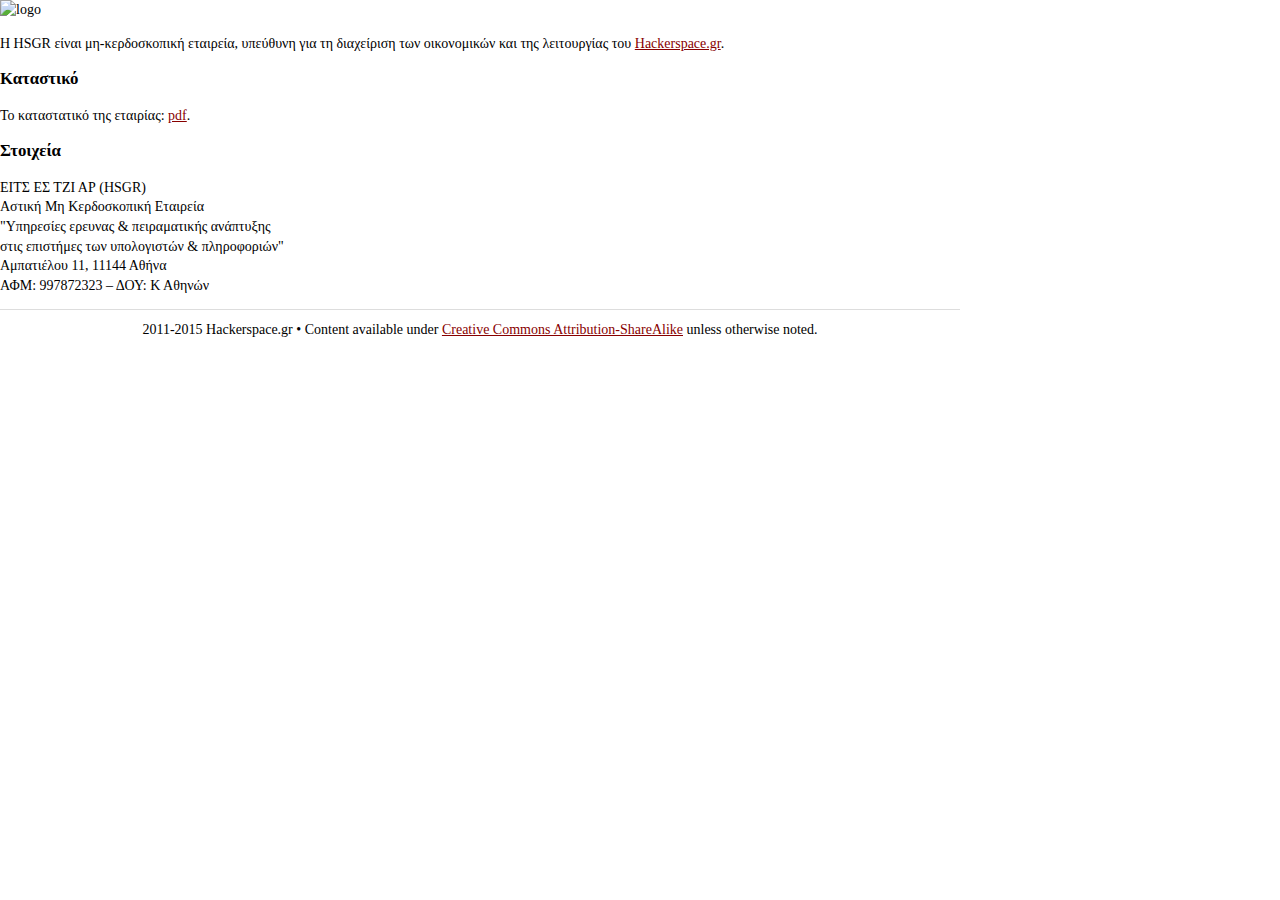
==== hsgr.html @ 82d4548c "Fix hsge page" ====
<!DOCTYPE html>
<html>
<head>
  <title>HSGR</title>
  <meta name="viewport" content="width=device-width, initial-scale=1.0, maximum-scale=1.0, user-scalable=no">
  <meta http-equiv="Content-Type" content="text/html; charset=UTF-8">

  <link rel="stylesheet" type="text/css" href="static/lib/bootstrap/dist/css/bootstrap.min.css">
  <link rel="stylesheet" type="text/css" href="static/lib/font-awesome/css/font-awesome.min.css">
  <link rel="stylesheet" type="text/css" href="static/css/app.css">
  <link rel="stylesheet" type="text/css" href="static/css/hsgr.css">
  <link rel="shortcut icon" href="favicon.ico">
</head>
<body>

  <div class="container">

    <div class="page-header">
      <div class="col-md-4">
        <img alt="logo" src="static/img/hackerspace.svg">
      </div>
      <div class="col-md-8">
      </div>
    </div>

    <div class="row hsgr">
      <div class="col-md-12">
        <p>
          H HSGR είναι μη-κερδοσκοπική εταιρεία, υπεύθυνη για τη
          διαχείριση των οικονομικών και της λειτουργίας του <a href="/">Hackerspace.gr</a>.
        </p>

        <p>
          <h3>Καταστικό</h3>
          Το καταστατικό της εταιρίας:
          <a href="https://www.hackerspace.gr/wiki/images/HSGR-Katastatiko1.pdf">pdf</a>.
        </p>

        <p>
          <h3>Στοιχεία</h3>
          ΕΙΤΣ ΕΣ ΤΖΙ ΑΡ (HSGR)<br>
          Αστική Μη Κερδοσκοπική Εταιρεία<br>
          "Υπηρεσίες ερευνας &amp; πειραματικής ανάπτυξης<br>
          στις επιστήμες των υπολογιστών &amp; πληροφοριών"<br>
          Αμπατιέλου 11, 11144 Αθήνα<br>
          ΑΦΜ: 997872323 – ΔΟΥ: Κ Αθηνών
        </p>
      </div>
    </div>

    <div id="footer">
      <div class="col-md-12">
          <span class="fa fa-cc"></span> 2011-2015 Hackerspace.gr &bull; <span data-l10n-id="footer-cc">Content available under <a href="http://creativecommons.org/licenses/by-sa/4.0/" target="_blank">Creative Commons Attribution-ShareAlike</a> unless otherwise noted.</span>
      </div>
    </div>

  </div>

</body>
</html>
---- static/css/app.css ----
/*
fonts
*/

@font-face {
    font-family: 'ClearSans';
    src: url('../fonts/ClearSans-Regular.eot');
    src: url('../fonts/ClearSans-Regular.eot?#iefix') format('embedded-opentype'),
         url('../fonts/ClearSans-Regular.woff') format('woff'),
         url('../fonts/ClearSans-Regular.ttf') format('truetype'),
         url('../fonts/ClearSans-Regular.svg#open_sans') format('svg');
    font-weight: normal;
    font-style: normal;

}

@font-face {
    font-family: 'ClearSans';
    src: url('../fonts/ClearSans-Bold.eot');
    src: url('../fonts/ClearSans-Bold.eot?#iefix') format('embedded-opentype'),
         url('../fonts/ClearSans-Bold.woff') format('woff'),
         url('../fonts/ClearSans-Bold.ttf') format('truetype'),
         url('../fonts/ClearSans-Bold.svg#open_sansbold') format('svg');
    font-weight: bold;
    font-style: normal;

}

@font-face {
    font-family: 'ClearSans';
    src: url('../fonts/ClearSans-BoldItalic.eot');
    src: url('../fonts/ClearSans-BoldItalic.eot?#iefix') format('embedded-opentype'),
         url('../fonts/ClearSans-BoldItalic.woff') format('woff'),
         url('../fonts/ClearSans-BoldItalic.ttf') format('truetype'),
         url('../fonts/ClearSans-BoldItalic.svg#open_sansbold_italic') format('svg');
    font-weight: bold;
    font-style: italic;

}

@font-face {
    font-family: 'ClearSans';
    src: url('../fonts/ClearSans-Italic.eot');
    src: url('../fonts/ClearSans-Italic.eot?#iefix') format('embedded-opentype'),
         url('../fonts/ClearSans-Italic.woff') format('woff'),
         url('../fonts/ClearSans-Italic.ttf') format('truetype'),
         url('../fonts/ClearSans-Italic.svg#open_sansitalic') format('svg');
    font-weight: normal;
    font-style: italic;

}


/*
rest
*/

body {
    padding: 0;
    margin: 0;
    color: #000000;
    font-size: 14px;
    line-height: 1.4;
    font-family: 'ClearSans';
}

a {
    color: #800;
}

h3 {
    margin-top: 0px;
    margin-bottom: 15px;
    font-size: 1.2em;
    font-weight: bold;
}

h4 {
    margin-bottom: 10px;
    font-size: 1em;
    font-weight: bold;
}

.container {
    max-width: 960px;
}

.about {
    line-height: 1.3em;
    font-size: 1.33em;
    padding-left: 20px;
}

.page-header {
    border: none;
}

.panel {
    margin-bottom: 0px;
}

.panel-heading {
    padding: 5px;
}

.status {
    font-size: 0.9em;
    margin-right: 15px;
}

.status > .panel-heading {
    background-color: #fff;
    border-color: #ccc;
}

.logo {
    margin-left: 15px;
    display: block;
}

.navbar-default {
    background-color: #eee;
    border-color: #ccc;
}

.navbar-default .navbar-nav > li > a {
    color: #333;
    font-weight: bold;
    font-size: 1.2em;
}

.navbar-default .navbar-brand {
    color: black;
    font-weight: bold;
    font-size: 1.2em;
}

#lang {
    margin-top: 12px;
    margin-left: 12px;
}

select,
option {
    background: #fff;
    border-color: #b2b2b2;
    border-style: solid;
    border-width: 1px;
    @shadow: 0 1px rgba(255,255,255,0.5);
    font-size: @smallFontSize;
    .open-sans;
    padding: (@baseLine / 6) (@baseLine / 3);
    .border-radius(3px);
    .box-shadow(@shadow);
    .transition(all linear .1s);
}

section {
    margin-bottom: 30px;
}

section > h3 {
    background-color: #eee;
    color: #333;
    padding: 8px 11px 8px 15px;
    font-size: 1.2em;
    font-weight: bold;
    letter-spacing: normal;
    border-bottom: 1px #5a5784;
    border-radius: 4px;
}

section > div {
    padding: 0px 11px 8px 15px;
}

.feed {
    display: inline-block;
    margin-left: 6px;
}

.feed > a {
    color: black;
}

#open {
    color: green;
}

#close {
    color: green;
}

#map {
    width: 100%;
    height: 300px;
}

.leaflet-control-attribution {
    display:none;
}

.feedEkList,
.calendar {
    list-style-type: none;
    padding: 0;
    margin-left: 0;
}

.feedEkList > li {
    margin-top: 15px;
}

.event {
    margin-bottom: 15px;
}

.EventDescription {
    font-size: 1.2em;
}

.EventDate {
    font-size: 0.9em;
}

.more {
    text-align: left;
}

.itemDate {
    padding-left: 10px;
}

.supporters > tbody > tr> td {
    vertical-align: middle;
}

.supporter-img {
    max-height: 150px;
    max-width: 150px;
}

.fa {
    min-width: 18px;
    text-align: center;
}

table > caption {
    font-size: 1.2em;
    font-weight: bold;
    color: black;
}

#footer {
    margin: auto;
    text-align: center;
    margin-bottom: 15px;
    border-top: 1px solid #DDD;
    padding: 10px 15px;
}

#back-top {
    display: none;
    position: fixed;
    bottom: 30px;
    right: 20px;
}

#back-top {
    font-size: 1.5em;
}
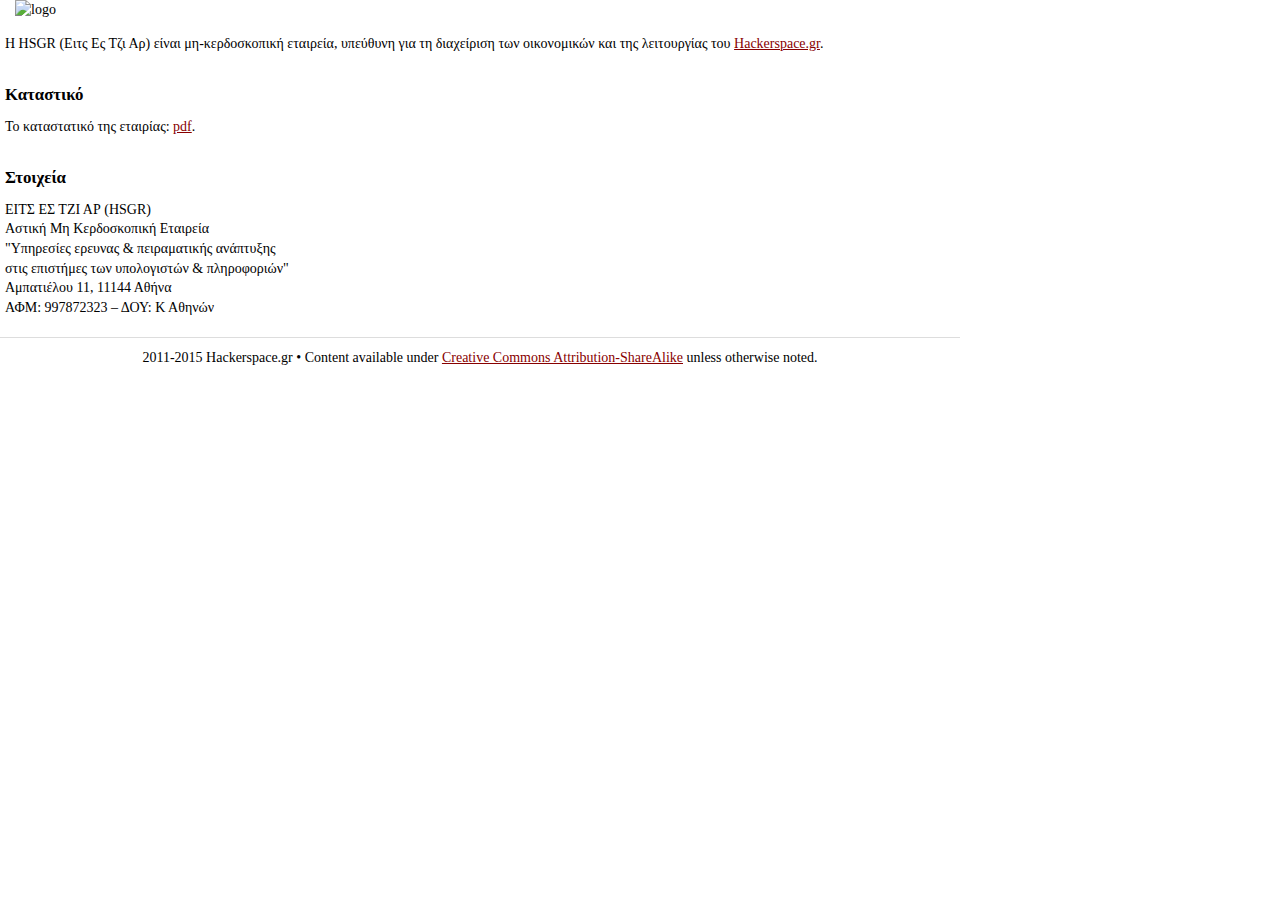
==== commit dcbcc961: "Fix hsgr margins" ====
--- a/hsgr.html
+++ b/hsgr.html
@@ -15,9 +15,9 @@
 
   <div class="container">
 
-    <div class="page-header">
+    <div class="row page-header">
       <div class="col-md-4">
-        <img alt="logo" src="static/img/hackerspace.svg">
+        <img alt="logo" class="logo" src="static/img/hackerspace.svg">
       </div>
       <div class="col-md-8">
       </div>
@@ -26,7 +26,7 @@
     <div class="row hsgr">
       <div class="col-md-12">
         <p>
-          H HSGR είναι μη-κερδοσκοπική εταιρεία, υπεύθυνη για τη
+          H HSGR (Ειτς Ες Τζι Αρ) είναι μη-κερδοσκοπική εταιρεία, υπεύθυνη για τη
           διαχείριση των οικονομικών και της λειτουργίας του <a href="/">Hackerspace.gr</a>.
         </p>
 
--- a/static/css/app.css
+++ b/static/css/app.css
@@ -251,6 +251,24 @@
     color: black;
 }
 
+.project {
+    margin-top: 20px;
+}
+
+.project-title > img {
+    max-height: 30px;
+    float: right;
+    padding-right: 10px;
+}
+
+.project-title > h3 {
+    vertical-align: middle;
+}
+
+.project-links > .nav > li > a {
+    font-size: 1.2em;
+}
+
 #footer {
     margin: auto;
     text-align: center;
@@ -267,5 +285,5 @@
 }
 
 #back-top {
-    font-size: 1.5em;
-}
+    font-size: 2em;
+}
--- a/static/css/hsgr.css
+++ b/static/css/hsgr.css
@@ -0,0 +1,12 @@
+.hsgr {
+    margin-left: 5px;
+}
+
+.hsgr h3 {
+    margin-top: 30px;
+    margin-bottom: 10px;
+}
+
+#footer {
+    margin-top: 20px;
+}
